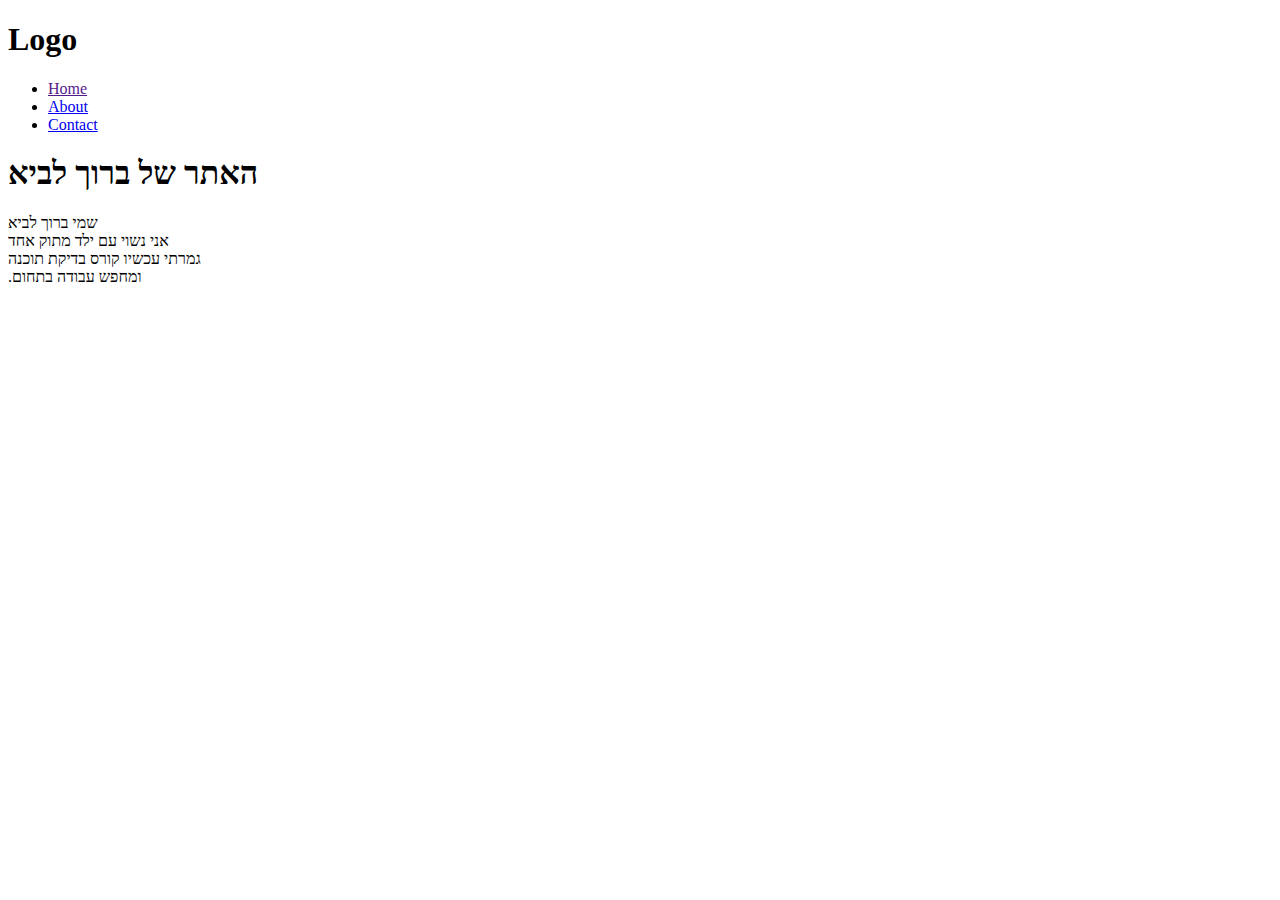
==== index.html @ e953f75a "Create index.html" ====
<!DOCTYPE html>
<html>
<head>
      <title>create a landing pege website</title>
      <meta charser="utf-8">
      <meta name="vieoport" content="width=device-width, initial-scale=1.0">
      <link rel="stylesheet" type="text/css" href="css/style.css">
</head>
<body>



</body>

<section>
    <div class="conteiner">
        <nav>
            <h1>Logo</h1>
            <ul>
                <li><a href="">Home</a></li>
                <li><a href="About.html">About</a></li>
                <li><a href="contact.html">Contact</a></li>
            </ul>
        </nav>
        <div class="article">
            <h1 style="border: 5px;">האתר של ברוך לביא</h1>
            <p>שמי ברוך לביא<br>אני נשוי עם ילד מתוק אחד<br>גמרתי עכשיו קורס בדיקת תוכנה <br> .ומחפש עבודה בתחום</p>
                 
        </div>
    </div>
</section>

</body>

</html>
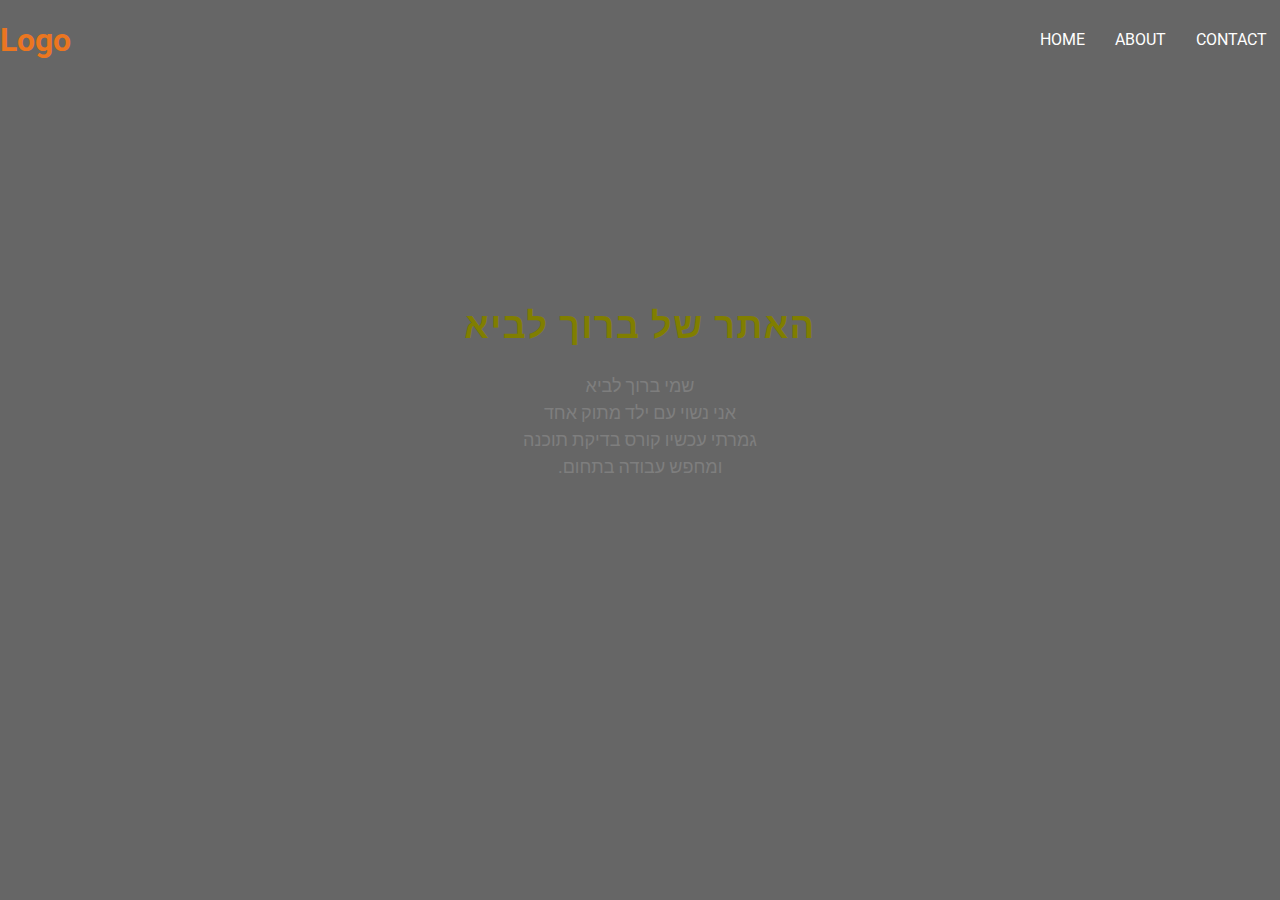
==== commit 53d0b7ad: "Update index.html" ====
--- a/index.html
+++ b/index.html
@@ -4,7 +4,7 @@
       <title>create a landing pege website</title>
       <meta charser="utf-8">
       <meta name="vieoport" content="width=device-width, initial-scale=1.0">
-      <link rel="stylesheet" type="text/css" href="css/style.css">
+      <link rel="stylesheet" type="text/css" href="style.css">
 </head>
 <body>
 
--- a/style.css
+++ b/style.css
@@ -0,0 +1,81 @@
+@import url('https://fonts.googleapis.com/css2?family=Roboto:ital,wght@0,100;0,300;0,700;1,400;1,700;1,900&display=swap');
+*{
+    margin: 0px;
+    padding: 0px;
+    box-sizing: border-box;
+    font-family: "Roboto", sans-serif;
+}
+section{
+    min-height: 100vh;
+    background-image:linear-gradient(rgba(0,0,0,0.60),rgba(0,0,0,0.60)), url("../image/IMG_0427.JPG");
+    background-repeat: no-repeat;
+    background-size: cover;
+}
+.container
+{
+    width: 85%;
+    margin: auto;
+}
+nav{
+    height: 80px;
+}
+nav h1{
+    float: left;
+    line-height: 80px;
+    font-size: inline;
+    color: #eb7620;
+}
+nav ul{
+    float: right;
+    line-height: 80px;
+}
+nav ul li{
+    display: inline-block;
+    list-style: none;
+    padding: 0px 5px;
+}
+nav ul li a{
+    color: #fff;
+    text-decoration: none;
+    text-transform: uppercase;
+    border-radius: 5px;
+    padding: 7px 8px;
+}
+nav ul li a:hover{
+    background-color: #eb7620;
+    transition:0.5s ease;
+}
+nav ul li .active{
+background-color: #eb7620;
+}
+.article{
+    width: 50%;
+    margin: auto;
+    text-align: center;
+    transform: translateY(25vh);
+}
+.article h1{
+    font-size: 36px;
+    color:rgb(128, 126, 0);
+    letter-spacing: 1.5px;
+    font-weight: 800;
+    margin-bottom: 25px;
+}
+.article p{
+    font-size: 18px;
+    color: #7e7e7e;
+    line-height: 1.5;
+    margin-bottom: 50px;
+}
+.article .btn{
+    color: #fff;
+    padding: 12px 25px;
+    letter-spacing: 1.5px;
+    text-transform: uppercase;
+    text-decoration: none;
+    background-color: #f15048;
+}
+.article .btn:hover{
+    background-color: #4399fa;
+    transition: 0.5s ease;
+}
